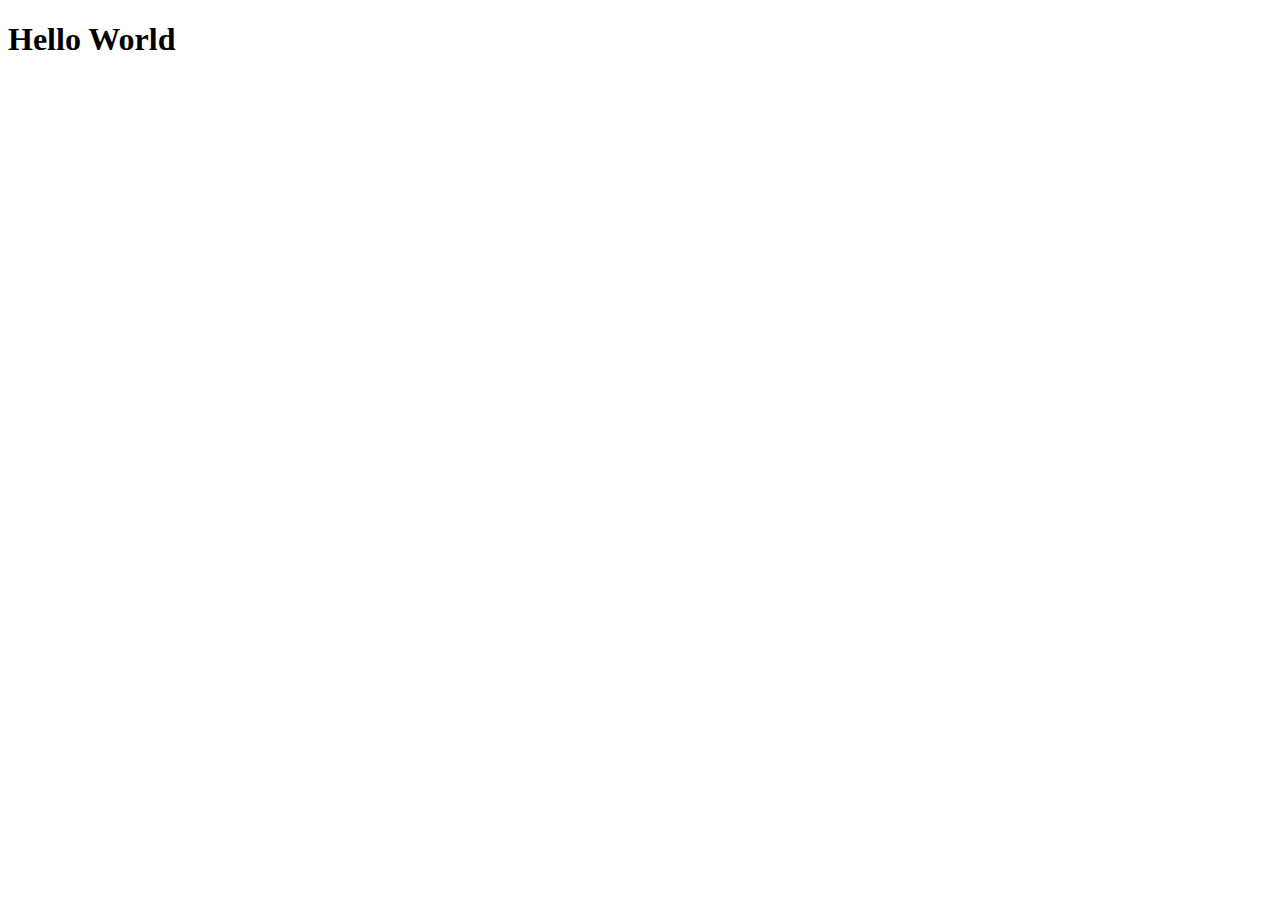
==== docs/index.html @ 098dd22e "file" ====
<!DOCTYPE html>
<html lang="en">
<head>
    <meta charset="UTF-8">
    <meta http-equiv="X-UA-Compatible" content="IE=edge">
    <meta name="viewport" content="width=device-width, initial-scale=1.0">
    <title>Document</title>
</head>
<body>
    <h1>Hello World</h1>
</body>
</html>
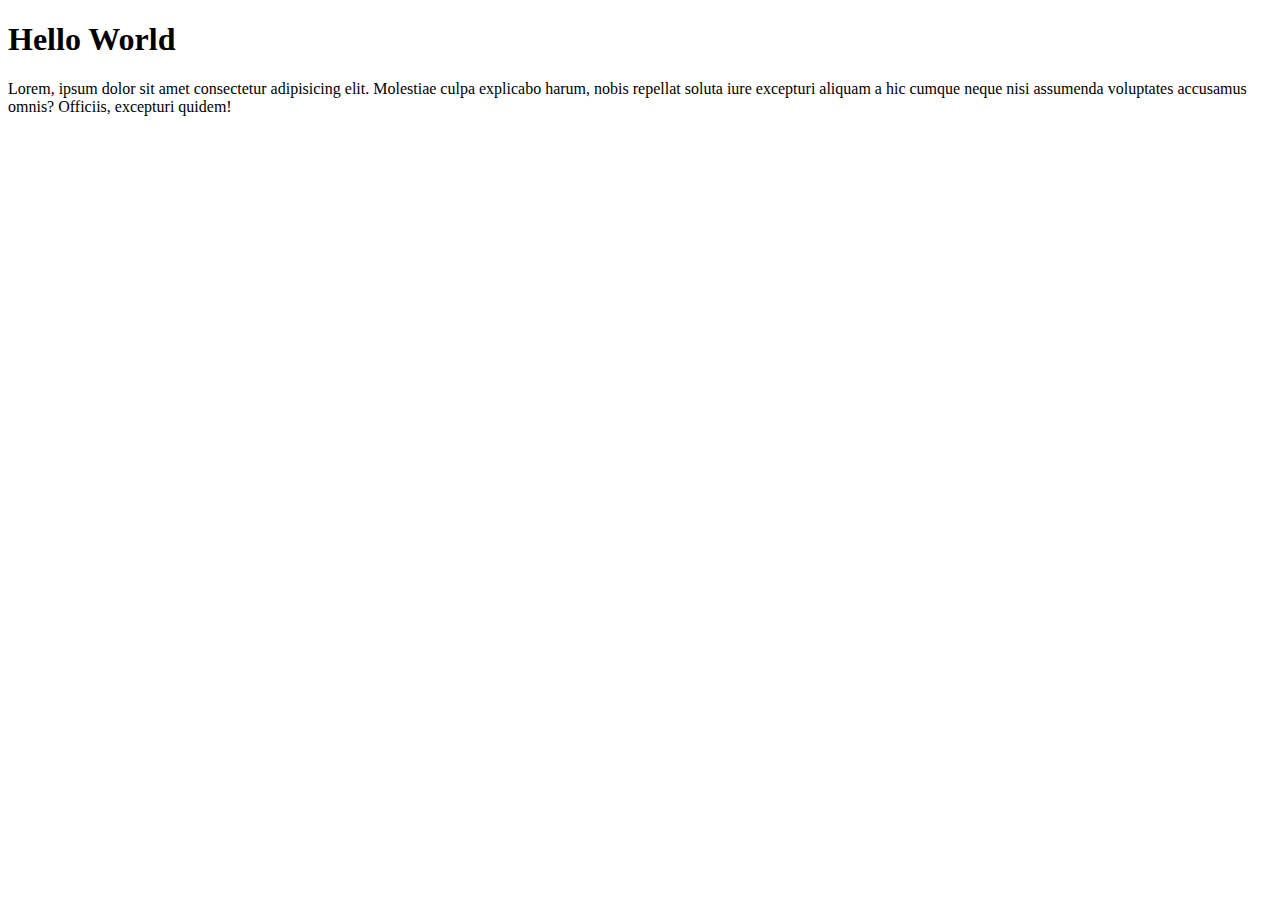
==== commit 088c1151: "edited" ====
--- a/docs/index.html
+++ b/docs/index.html
@@ -8,5 +8,7 @@
 </head>
 <body>
     <h1>Hello World</h1>
+    <p>Lorem, ipsum dolor sit amet consectetur adipisicing elit. Molestiae culpa explicabo harum, nobis repellat soluta iure excepturi aliquam a hic cumque neque nisi assumenda voluptates accusamus omnis? Officiis, excepturi quidem!</p>
+    <img src="birds.jpg" alt="">
 </body>
 </html>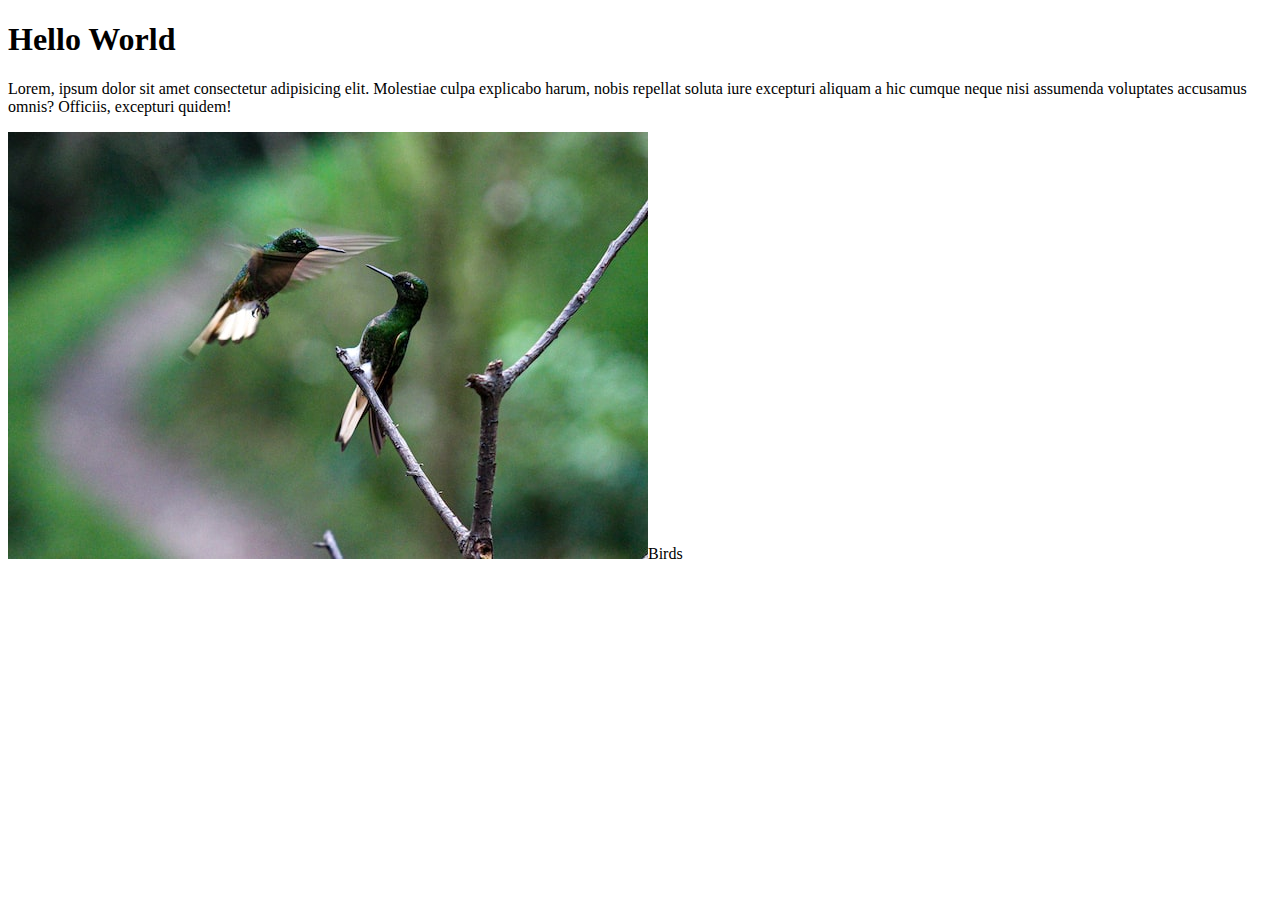
==== commit 1cd15615: "edited" ====
--- a/docs/index.html
+++ b/docs/index.html
@@ -9,6 +9,6 @@
 <body>
     <h1>Hello World</h1>
     <p>Lorem, ipsum dolor sit amet consectetur adipisicing elit. Molestiae culpa explicabo harum, nobis repellat soluta iure excepturi aliquam a hic cumque neque nisi assumenda voluptates accusamus omnis? Officiis, excepturi quidem!</p>
-    <img src="birds.jpg" alt="">
+    <img src="birds.jpg" alt="">Birds
 </body>
 </html>